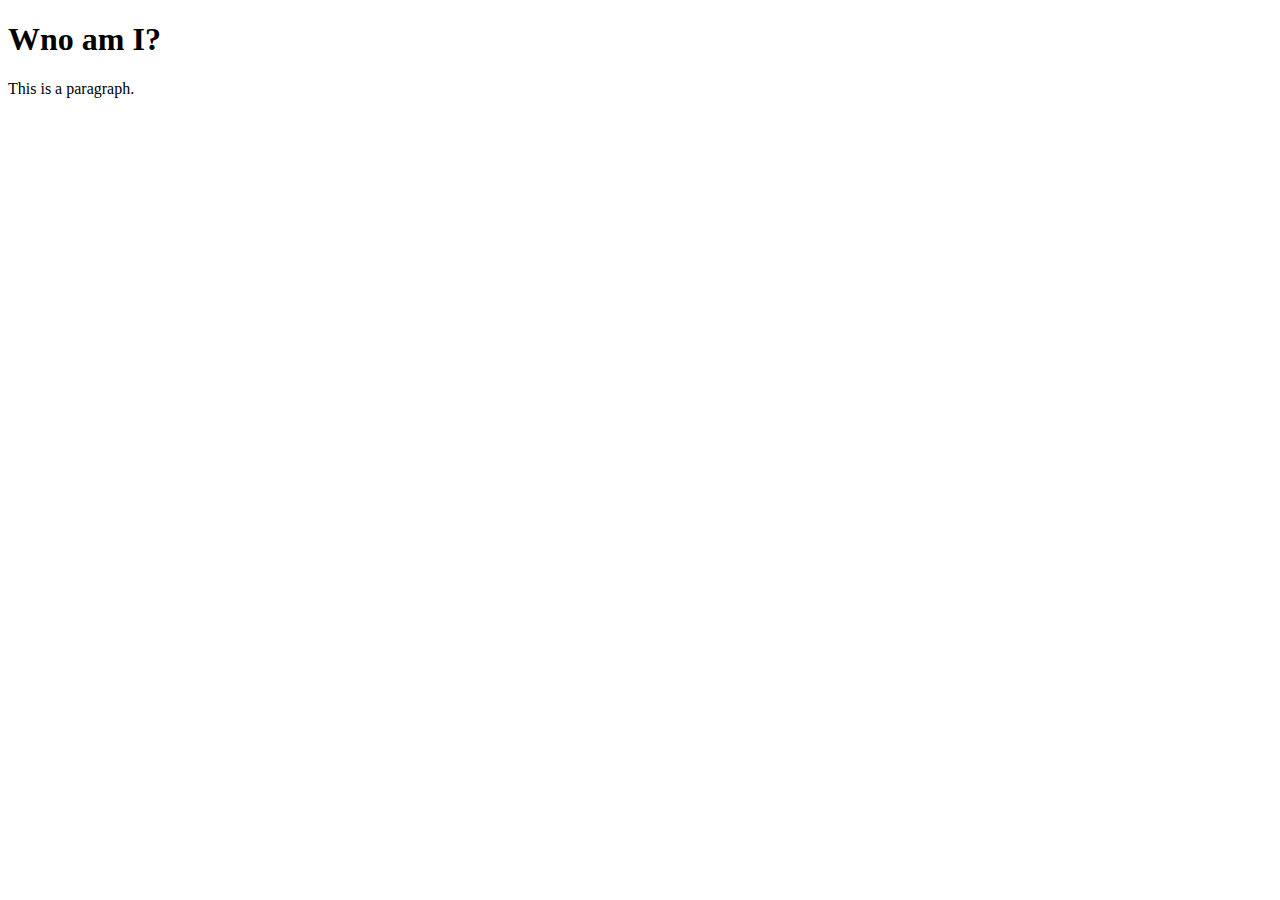
==== index.html @ d530cd07 "Created an index file to replace the read me as I want to use old fashioned html rather than markdow" ====
<!DOCTYPE html>
<html>
<head>
	<meta charset="UTF-8">
	<meta name="viewport" content="width=device-width, initial-scale=1.0">
	<title style="foreground-color:Red;">Moser Cyber Space</title>
</head>
<body>
	<h1>Wno am I?</h1>
	<p>This is a paragraph.</p>

</body>
</html>
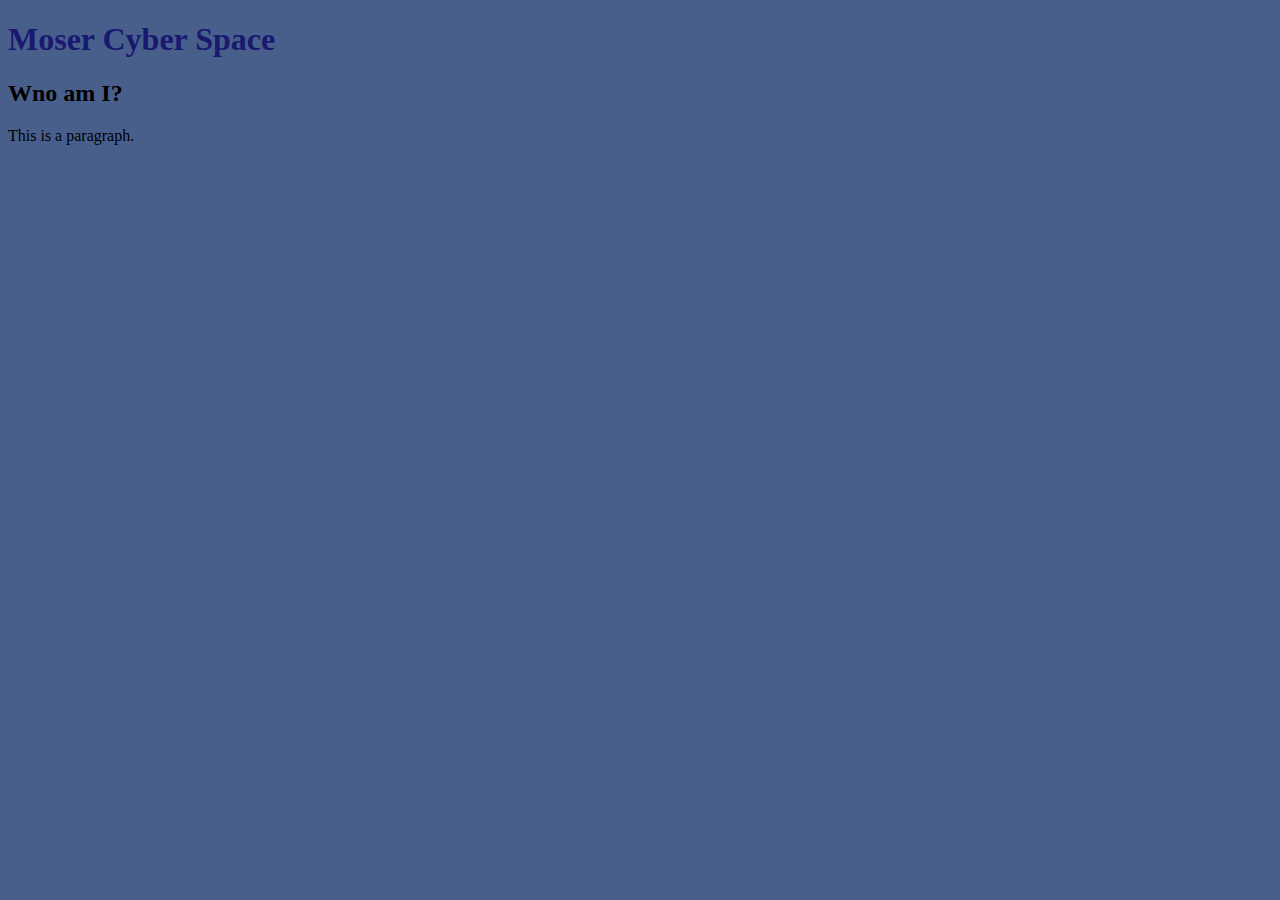
==== commit aa3ffa88: "Some HTML commits before dinner time." ====
--- a/index.html
+++ b/index.html
@@ -1,12 +1,13 @@
 <!DOCTYPE html>
-<html>
+<html lang="en">
 <head>
 	<meta charset="UTF-8">
 	<meta name="viewport" content="width=device-width, initial-scale=1.0">
-	<title style="foreground-color:Red;">Moser Cyber Space</title>
+	<title>Moser Cyber Space</title>
 </head>
-<body>
-	<h1>Wno am I?</h1>
+<body style="color:black;background-color:rgb(72,95,139);">
+	<h1 style="color:#191970">Moser Cyber Space</h1>
+	<h2>Wno am I?</h2>
 	<p>This is a paragraph.</p>
 
 </body>
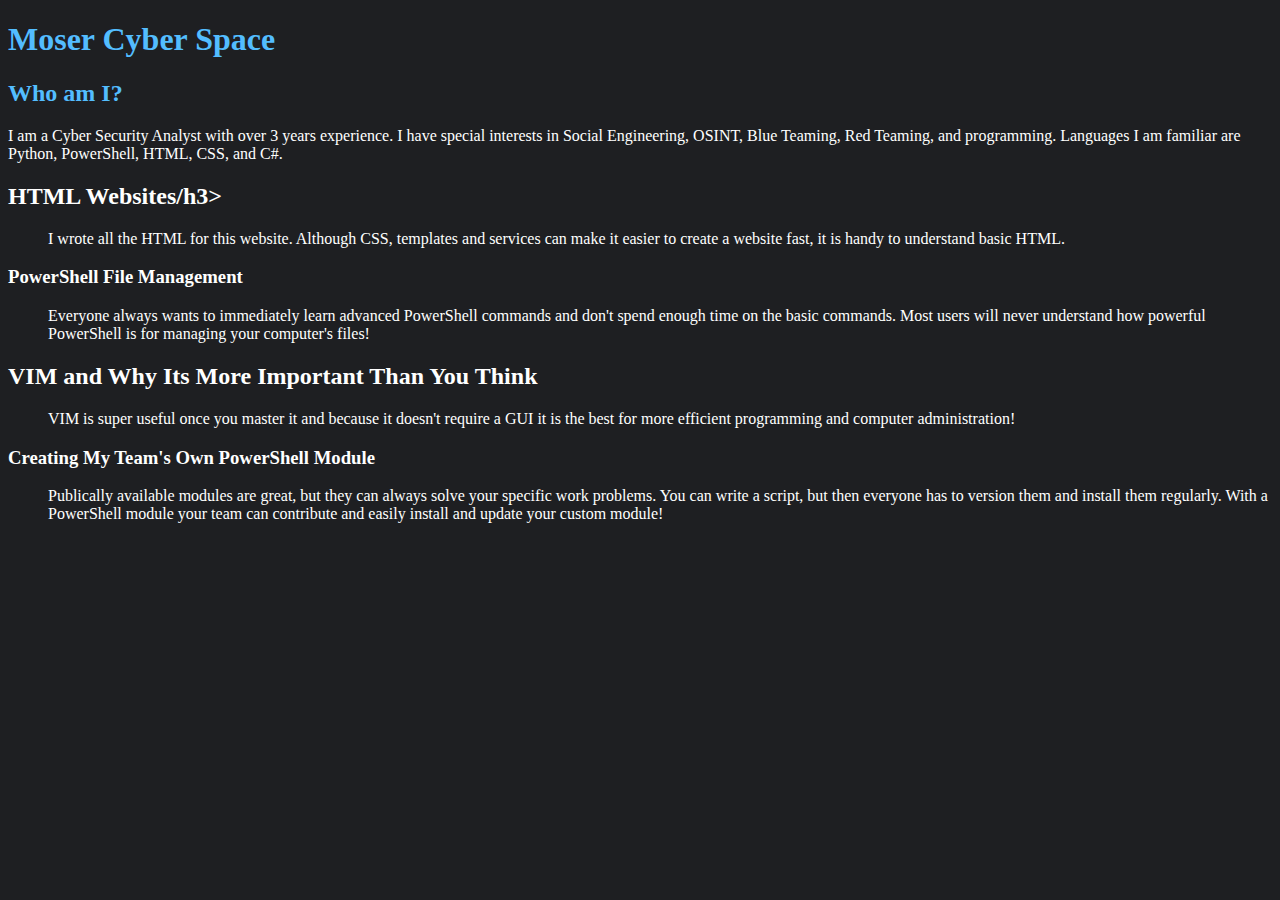
==== commit f73251a7: "Some more changes, I added some titles to articles I have not written or linked to yet." ====
--- a/index.html
+++ b/index.html
@@ -5,10 +5,19 @@
 	<meta name="viewport" content="width=device-width, initial-scale=1.0">
 	<title>Moser Cyber Space</title>
 </head>
-<body style="color:black;background-color:rgb(72,95,139);">
-	<h1 style="color:#191970">Moser Cyber Space</h1>
-	<h2>Wno am I?</h2>
-	<p>This is a paragraph.</p>
-
+<body style="color:white;background-color:#1E1F22;">
+	<h1 style="color:#53BDFF">Moser Cyber Space</h1>
+	<h2 style="color:#53BDFF">Who am I?</h2>
+	<p>I am a Cyber Security Analyst with over 3 years experience. I have special interests in Social Engineering, OSINT, Blue Teaming, Red Teaming, and programming. Languages I am familiar are Python, PowerShell, HTML, CSS, and C#.</p>
+	<dl>
+		<dt><h2>HTML Websites/h3></dt>
+  		<dd>I wrote all the HTML for this website. Although CSS, templates and services can make it easier to create a website fast, it is handy to understand basic HTML.</dd>
+		<dt><h3>PowerShell File Management</h3></dt>
+  		<dd>Everyone always wants to immediately learn advanced PowerShell commands and don't spend enough time on the basic commands. Most users will never understand how powerful PowerShell is for managing your computer's files!</dd>
+		<dt><h2>VIM and Why Its More Important Than You Think</h3></dt>
+		<dd>VIM is super useful once you master it and because it doesn't require a GUI it is the best for more efficient programming and computer administration!</dd>
+		<dt><h3>Creating My Team's Own PowerShell Module</h3></dt>
+  		<dd>Publically available modules are great, but they can always solve your specific work problems. You can write a script, but then everyone has to version them and install them regularly. With a PowerShell module your team can contribute and easily install and update your custom module!</dd>
+	</dl>
 </body>
 </html>
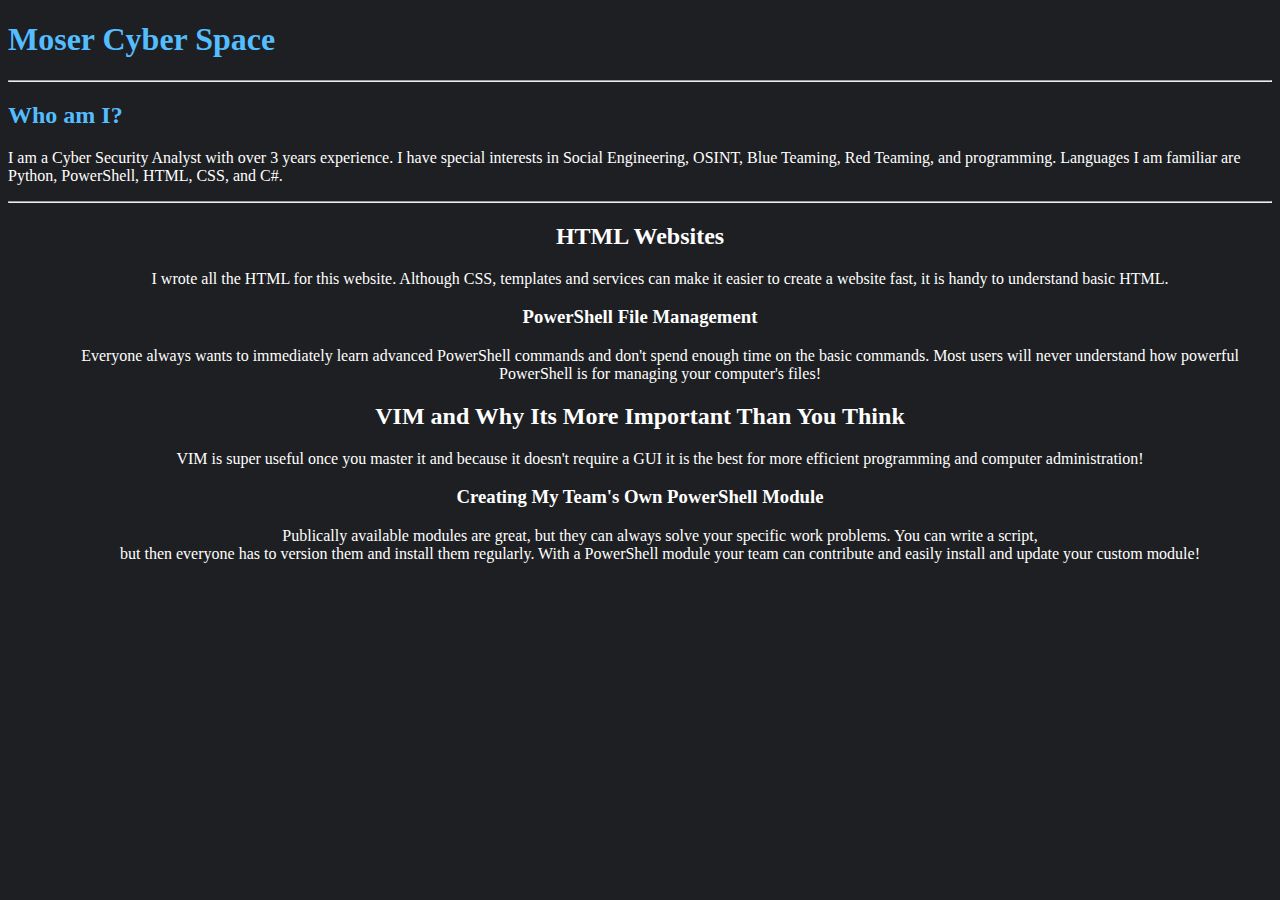
==== commit 67368155: "Some more changes to make the website look better." ====
--- a/index.html
+++ b/index.html
@@ -7,17 +7,19 @@
 </head>
 <body style="color:white;background-color:#1E1F22;">
 	<h1 style="color:#53BDFF">Moser Cyber Space</h1>
+	<hr></hr>
 	<h2 style="color:#53BDFF">Who am I?</h2>
 	<p>I am a Cyber Security Analyst with over 3 years experience. I have special interests in Social Engineering, OSINT, Blue Teaming, Red Teaming, and programming. Languages I am familiar are Python, PowerShell, HTML, CSS, and C#.</p>
-	<dl>
-		<dt><h2>HTML Websites/h3></dt>
+	<hr></hr>
+	<dl style="Text-align:center;">
+		<dt><h2>HTML Websites</h3></dt>
   		<dd>I wrote all the HTML for this website. Although CSS, templates and services can make it easier to create a website fast, it is handy to understand basic HTML.</dd>
 		<dt><h3>PowerShell File Management</h3></dt>
   		<dd>Everyone always wants to immediately learn advanced PowerShell commands and don't spend enough time on the basic commands. Most users will never understand how powerful PowerShell is for managing your computer's files!</dd>
 		<dt><h2>VIM and Why Its More Important Than You Think</h3></dt>
 		<dd>VIM is super useful once you master it and because it doesn't require a GUI it is the best for more efficient programming and computer administration!</dd>
 		<dt><h3>Creating My Team's Own PowerShell Module</h3></dt>
-  		<dd>Publically available modules are great, but they can always solve your specific work problems. You can write a script, but then everyone has to version them and install them regularly. With a PowerShell module your team can contribute and easily install and update your custom module!</dd>
+		<dd>Publically available modules are great, but they can always solve your specific work problems. You can write a script,<br> but then everyone has to version them and install them regularly. With a PowerShell module your team can contribute and easily install and update your custom module!</dd>
 	</dl>
 </body>
 </html>
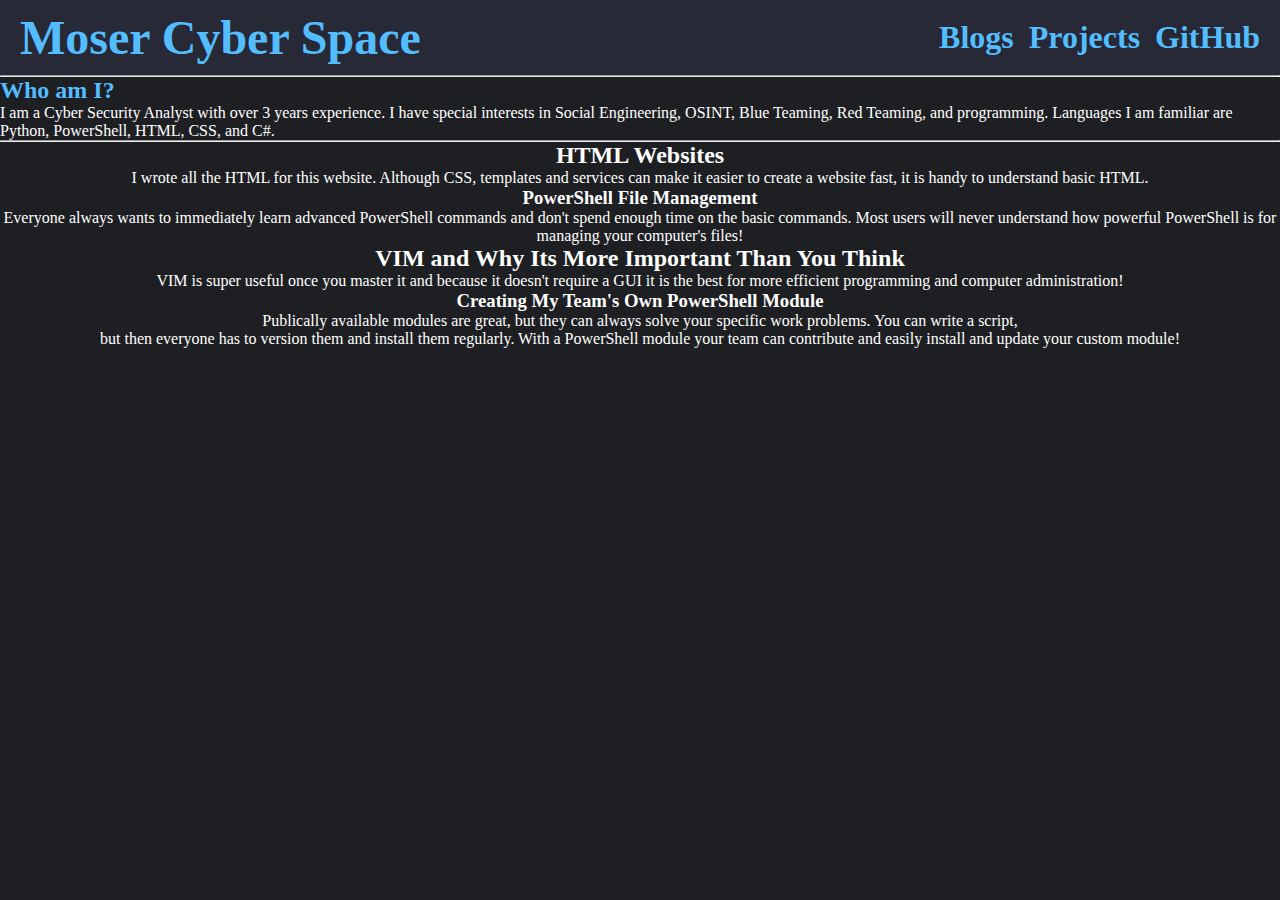
==== commit 5ea779e7: "Significant improvement of the navigation panel" ====
--- a/index.html
+++ b/index.html
@@ -4,9 +4,60 @@
 	<meta charset="UTF-8">
 	<meta name="viewport" content="width=device-width, initial-scale=1.0">
 	<title>Moser Cyber Space</title>
+	<style>
+        /* Basic Reset */
+        * {
+            margin: 0;
+            padding: 0;
+            box-sizing: border-box;
+        }
+
+        /* Navigation Bar Styling */
+        nav {
+            display: flex;
+            justify-content: space-between;
+            align-items: center;
+            background-color:#272936; /* Dark background color */
+            padding: 10px 20px;
+        }
+
+        /* Website Title Styling */
+        .nav-title {
+            font-size: 1.5rem;
+            color:#53BDFF;
+            text-decoration: none; /* Remove underline */
+        }
+
+        /* Navigation Links Styling */
+        .nav-tabs {
+            list-style: none; /* Remove default list styling */
+            display: flex; /* Align items in a row */
+            gap: 15px; /* Space between links */
+            text-decoration: none; /* Remove underline */
+        }
+
+        .nav-tabs a {
+            color: #fff; /* White text for links */
+            text-decoration: none; /* Remove underline */
+            font-size: 1rem;
+            transition: color 0.3s;
+        }
+
+        /* Hover Effect for Links */
+        .nav-tabs a:hover {
+            color: #1e90ff; /* Light blue on hover */
+        }
+    </style>
 </head>
 <body style="color:white;background-color:#1E1F22;">
-	<h1 style="color:#53BDFF">Moser Cyber Space</h1>
+	<nav>
+		<a href="index.html" class="nav-title"><h1>Moser Cyber Space</h1></a>
+        <div class="nav-tabs">
+		<a href="blogs.html" class="nav-tabs"><h1 style="color:#53BDFF">Blogs</h1></a>
+		<a href="projects.html" class="nav-tabs"><h1 style="color:#53BDFF">Projects</h1></a>
+		<a href="https://github.com/Mgmoser" class="nav-tabs"><h1 style="color:#53BDFF">GitHub</h1></a>
+        </div>
+	</nav>
 	<hr></hr>
 	<h2 style="color:#53BDFF">Who am I?</h2>
 	<p>I am a Cyber Security Analyst with over 3 years experience. I have special interests in Social Engineering, OSINT, Blue Teaming, Red Teaming, and programming. Languages I am familiar are Python, PowerShell, HTML, CSS, and C#.</p>
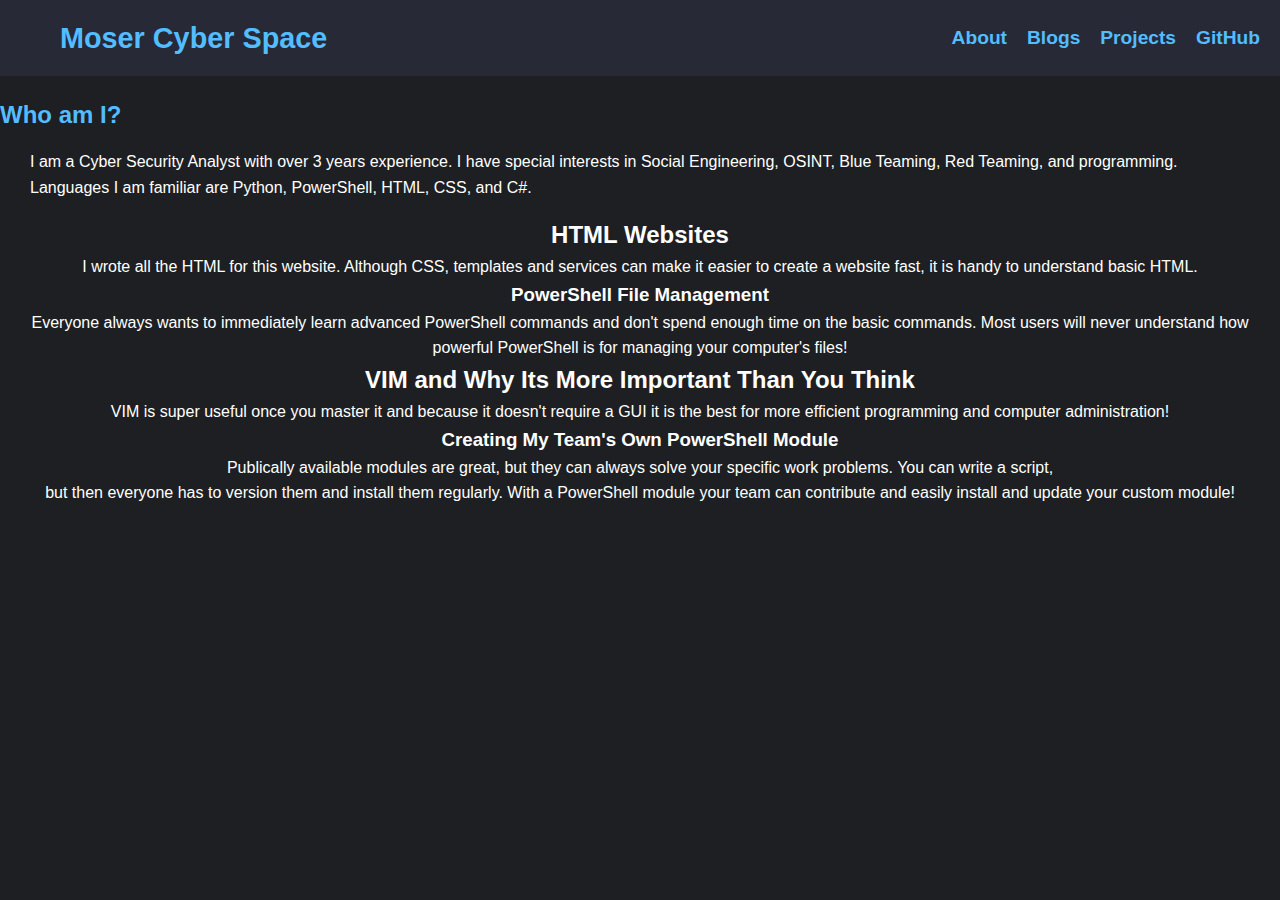
==== commit 114f9064: "Formatting changes, finally most of my tabs are started and in the blog.Now there is some consistenc" ====
--- a/index.html
+++ b/index.html
@@ -1,10 +1,10 @@
 <!DOCTYPE html>
 <html lang="en">
 <head>
-	<meta charset="UTF-8">
-	<meta name="viewport" content="width=device-width, initial-scale=1.0">
-	<title>Moser Cyber Space</title>
-	<style>
+    <meta charset="UTF-8">
+    <meta name="viewport" content="width=device-width, initial-scale=1.0">
+    <title>Moser Cyber Space</title>
+    <style>
         /* Basic Reset */
         * {
             margin: 0;
@@ -12,56 +12,81 @@
             box-sizing: border-box;
         }
 
+        /* Global Styling */
+        body {
+            color: white;
+            background-color: #1E1F22;
+            font-family: Arial, sans-serif;
+            line-height: 1.6;
+            margin: 0;
+        }
+
         /* Navigation Bar Styling */
         nav {
             display: flex;
             justify-content: space-between;
             align-items: center;
-            background-color:#272936; /* Dark background color */
-            padding: 10px 20px;
+            background-color: #272936; /* Dark background color */
+            padding-top: 15px; /* More padding for better spacing */
+            padding-bottom: 15px; /* More padding for better spacing */
+            padding-right: 20px; /* More padding for better spacing */
+            padding-left: 60px; /* More padding for better spacing */
+            margin-bottom: 20px;
         }
 
         /* Website Title Styling */
         .nav-title {
-            font-size: 1.5rem;
-            color:#53BDFF;
+            font-size: 1.8rem;
+            color: #53BDFF;
             text-decoration: none; /* Remove underline */
+            font-weight: bold;
         }
 
         /* Navigation Links Styling */
         .nav-tabs {
-            list-style: none; /* Remove default list styling */
-            display: flex; /* Align items in a row */
-            gap: 15px; /* Space between links */
-            text-decoration: none; /* Remove underline */
+            display: flex;
+            gap: 20px; /* Space between links */
         }
 
         .nav-tabs a {
-            color: #fff; /* White text for links */
+            color: #53BDFF; /* Light blue text for links */
             text-decoration: none; /* Remove underline */
-            font-size: 1rem;
+            font-size: 1.2rem; /* Slightly larger font */
+            font-weight: bold;
             transition: color 0.3s;
         }
 
         /* Hover Effect for Links */
         .nav-tabs a:hover {
-            color: #1e90ff; /* Light blue on hover */
+            color: #1e90ff; /* Brighter blue on hover */
         }
+
+        /* Content Styling */
+        h1 {
+            font-size: 2rem;
+            color: #53BDFF;
+        }
+
+        p {
+            font-size: 1rem;
+            padding: 15px 30px; /* Space around the heading */
+        }
+        
     </style>
 </head>
-<body style="color:white;background-color:#1E1F22;">
-	<nav>
-		<a href="index.html" class="nav-title"><h1>Moser Cyber Space</h1></a>
+<body>
+    <!-- Navigation Bar -->
+    <nav>
+        <a href="index.html" class="nav-title">Moser Cyber Space</a>
         <div class="nav-tabs">
-		<a href="blogs.html" class="nav-tabs"><h1 style="color:#53BDFF">Blogs</h1></a>
-		<a href="projects.html" class="nav-tabs"><h1 style="color:#53BDFF">Projects</h1></a>
-		<a href="https://github.com/Mgmoser" class="nav-tabs"><h1 style="color:#53BDFF">GitHub</h1></a>
+            <a href="about.html">About</a>
+            <a href="blogs.html">Blogs</a>
+            <a href="projects.html">Projects</a>
+            <a href="https://github.com/Mgmoser">GitHub</a>
         </div>
-	</nav>
-	<hr></hr>
+    </nav>
 	<h2 style="color:#53BDFF">Who am I?</h2>
 	<p>I am a Cyber Security Analyst with over 3 years experience. I have special interests in Social Engineering, OSINT, Blue Teaming, Red Teaming, and programming. Languages I am familiar are Python, PowerShell, HTML, CSS, and C#.</p>
-	<hr></hr>
 	<dl style="Text-align:center;">
 		<dt><h2>HTML Websites</h3></dt>
   		<dd>I wrote all the HTML for this website. Although CSS, templates and services can make it easier to create a website fast, it is handy to understand basic HTML.</dd>
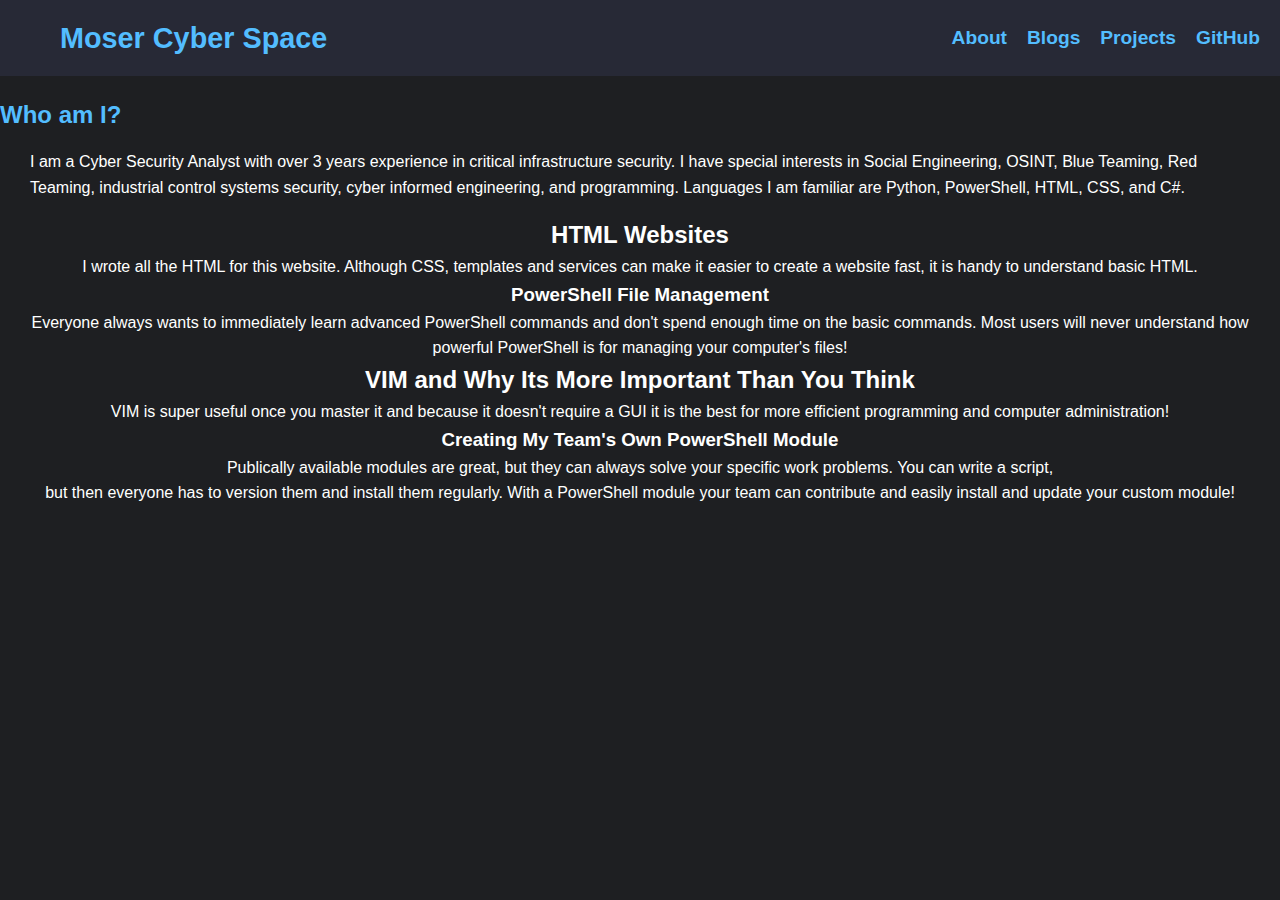
==== commit f86930c7: "I have made some changes to have the CSS referenced instead of inside each tab.This way the changes " ====
--- a/index.html
+++ b/index.html
@@ -4,77 +4,8 @@
     <meta charset="UTF-8">
     <meta name="viewport" content="width=device-width, initial-scale=1.0">
     <title>Moser Cyber Space</title>
-    <style>
-        /* Basic Reset */
-        * {
-            margin: 0;
-            padding: 0;
-            box-sizing: border-box;
-        }
-
-        /* Global Styling */
-        body {
-            color: white;
-            background-color: #1E1F22;
-            font-family: Arial, sans-serif;
-            line-height: 1.6;
-            margin: 0;
-        }
-
-        /* Navigation Bar Styling */
-        nav {
-            display: flex;
-            justify-content: space-between;
-            align-items: center;
-            background-color: #272936; /* Dark background color */
-            padding-top: 15px; /* More padding for better spacing */
-            padding-bottom: 15px; /* More padding for better spacing */
-            padding-right: 20px; /* More padding for better spacing */
-            padding-left: 60px; /* More padding for better spacing */
-            margin-bottom: 20px;
-        }
-
-        /* Website Title Styling */
-        .nav-title {
-            font-size: 1.8rem;
-            color: #53BDFF;
-            text-decoration: none; /* Remove underline */
-            font-weight: bold;
-        }
-
-        /* Navigation Links Styling */
-        .nav-tabs {
-            display: flex;
-            gap: 20px; /* Space between links */
-        }
-
-        .nav-tabs a {
-            color: #53BDFF; /* Light blue text for links */
-            text-decoration: none; /* Remove underline */
-            font-size: 1.2rem; /* Slightly larger font */
-            font-weight: bold;
-            transition: color 0.3s;
-        }
-
-        /* Hover Effect for Links */
-        .nav-tabs a:hover {
-            color: #1e90ff; /* Brighter blue on hover */
-        }
-
-        /* Content Styling */
-        h1 {
-            font-size: 2rem;
-            color: #53BDFF;
-        }
-
-        p {
-            font-size: 1rem;
-            padding: 15px 30px; /* Space around the heading */
-        }
-        
-    </style>
+    <link rel="stylesheet" href="stylePage.css" type:"text/css">
 </head>
-<body>
     <!-- Navigation Bar -->
     <nav>
         <a href="index.html" class="nav-title">Moser Cyber Space</a>
@@ -82,11 +13,11 @@
             <a href="about.html">About</a>
             <a href="blogs.html">Blogs</a>
             <a href="projects.html">Projects</a>
-            <a href="https://github.com/Mgmoser">GitHub</a>
+            <a href="https://github.com/Mgmoser" target="_blank" rel="noopener noreferrer">GitHub</a>
         </div>
     </nav>
 	<h2 style="color:#53BDFF">Who am I?</h2>
-	<p>I am a Cyber Security Analyst with over 3 years experience. I have special interests in Social Engineering, OSINT, Blue Teaming, Red Teaming, and programming. Languages I am familiar are Python, PowerShell, HTML, CSS, and C#.</p>
+	<p>I am a Cyber Security Analyst with over 3 years experience in critical infrastructure security. I have special interests in Social Engineering, OSINT, Blue Teaming, Red Teaming, industrial control systems security, cyber informed engineering, and programming. Languages I am familiar are Python, PowerShell, HTML, CSS, and C#.</p>
 	<dl style="Text-align:center;">
 		<dt><h2>HTML Websites</h3></dt>
   		<dd>I wrote all the HTML for this website. Although CSS, templates and services can make it easier to create a website fast, it is handy to understand basic HTML.</dd>
--- a/stylePage.css
+++ b/stylePage.css
@@ -0,0 +1,67 @@
+/* Basic Reset */
+* {
+        margin: 0;
+        padding: 0;
+        box-sizing: border-box;
+}
+
+/* Global Styling */
+body {
+        color: white;
+        background-color: #1E1F22;
+        font-family: Arial, sans-serif;
+        line-height: 1.6;
+        margin: 0;
+}
+
+/* Navigation Bar Styling */
+nav {
+        display: flex;
+        justify-content: space-between;
+        align-items: center;
+        background-color: #272936; /* Dark background color */
+        padding-top: 15px; /* More padding for better spacing */
+        padding-bottom: 15px; /* More padding for better spacing */
+        padding-right: 20px; /* More padding for better spacing */
+        padding-left: 60px; /* More padding for better spacing */
+        margin-bottom: 20px;
+}
+
+/* Website Title Styling */
+.nav-title {
+        font-size: 1.8rem;
+        color: #53BDFF;
+        text-decoration: none; /* Remove underline */
+        font-weight: bold;
+}
+
+/* Navigation Links Styling */
+.nav-tabs {
+        display: flex;
+        gap: 20px; /* Space between links */
+}
+
+.nav-tabs a {
+        color: #53BDFF; /* Light blue text for links */
+        text-decoration: none; /* Remove underline */
+        font-size: 1.2rem; /* Slightly larger font */
+        font-weight: bold;
+        transition: color 0.3s;
+}
+
+/* Hover Effect for Links */
+.nav-tabs a:hover {
+        color: #1e90ff; /* Brighter blue on hover */
+}
+
+/* Content Styling */
+h1 {
+        font-size: 2rem;
+        color: #53BDFF;
+}
+
+p {
+        font-size: 1rem;
+        padding: 15px 30px; /* Space around the heading */
+}
+        
